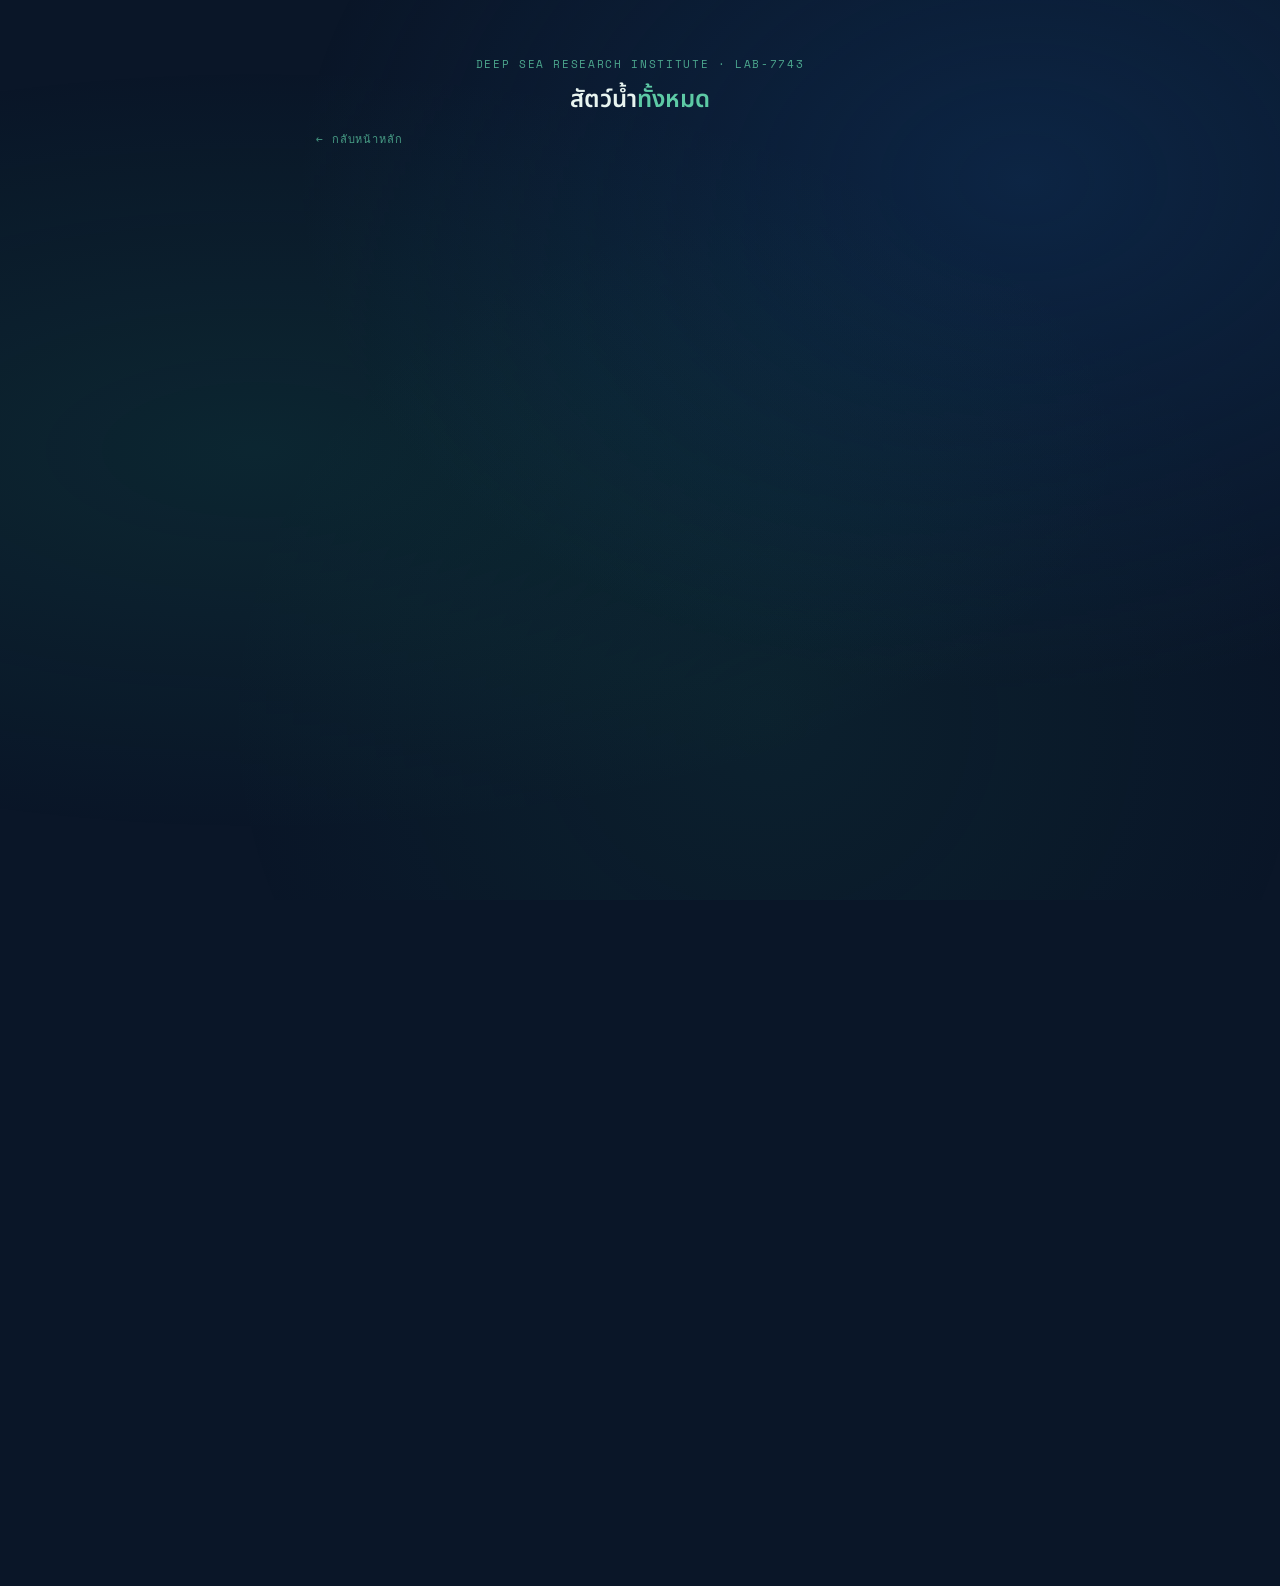
==== creatures.html @ 15d01ea0 "Add files via upload" ====
<!DOCTYPE html>
<html lang="th">
<head>
<meta charset="UTF-8">
<meta name="viewport" content="width=device-width, initial-scale=1.0">
<title>oceanmi </title>
<link href="https://fonts.googleapis.com/css2?family=Noto+Sans+Thai:wght@300;400;500;600&family=Space+Mono:wght@400;700&display=swap" rel="stylesheet">
<link rel="stylesheet" href="css/style.css">
<style>
  .page-header {
    text-align: center;
    padding: 32px 0 8px;
    animation: fadeDown 0.5s ease both;
  }
  .page-header .lab-tag {
    font-family: 'Space Mono', monospace;
    font-size: 11px;
    color: var(--teal-light);
    letter-spacing: 0.15em;
    margin-bottom: 10px;
    opacity: 0.8;
  }
  .page-header h1 {
    font-size: clamp(18px, 4vw, 24px);
    font-weight: 600;
  }
  .page-header h1 span { color: var(--teal-light); }

  .back-btn {
    display: inline-flex;
    align-items: center;
    gap: 6px;
    margin-bottom: 24px;
    font-family: 'Space Mono', monospace;
    font-size: 11px;
    color: var(--teal-light);
    text-decoration: none;
    letter-spacing: 0.08em;
    opacity: 0.75;
    transition: opacity 0.2s;
  }
  .back-btn:hover { opacity: 1; }

  /* Slider */
  .slider-wrap {
    position: relative;
    animation: fadeDown 0.5s 0.15s ease both;
    opacity: 0;
    animation-fill-mode: forwards;
  }

  .slider-track {
    overflow: hidden;
    border-radius: 20px;
  }

  .slider-inner {
    display: flex;
    transition: transform 0.45s cubic-bezier(.4,0,.2,1);
  }

  .creature-slide {
    min-width: 100%;
    background: rgba(13,34,64,0.8);
    border: 1px solid rgba(93,202,165,0.25);
    border-radius: 20px;
    overflow: hidden;
    backdrop-filter: blur(12px);
    box-shadow: 0 0 40px rgba(29,158,117,0.1);
  }

  .slide-hero {
    padding: 40px 24px 28px;
    text-align: center;
    background: rgba(29,158,117,0.07);
    border-bottom: 1px solid rgba(93,202,165,0.15);
    position: relative;
  }
  .slide-hero::before {
    content: '';
    position: absolute;
    inset: 0;
    background: radial-gradient(circle at 50% 80%, rgba(29,158,117,0.1) 0%, transparent 70%);
    pointer-events: none;
  }

  .slide-emoji {
    font-size: 68px;
    display: block;
    margin-bottom: 12px;
    filter: drop-shadow(0 0 20px rgba(93,202,165,0.35));
    animation: float 3s ease-in-out infinite;
  }
  @keyframes float {
    0%,100% { transform: translateY(0); }
    50% { transform: translateY(-8px); }
  }

  .slide-name { font-size: 26px; font-weight: 600; color: #fff; margin-bottom: 4px; }
  .slide-en {
    font-family: 'Space Mono', monospace;
    font-size: 11px;
    color: var(--teal-light);
    letter-spacing: 0.12em;
  }

  .slide-body { padding: 22px 24px 28px; }

  .slide-tags { display: flex; gap: 8px; flex-wrap: wrap; margin-bottom: 18px; }
  .slide-tag {
    font-size: 12px;
    padding: 4px 12px;
    border-radius: 99px;
    background: rgba(29,158,117,0.15);
    border: 1px solid rgba(93,202,165,0.3);
    color: var(--teal-light);
    font-family: 'Space Mono', monospace;
  }

  .slide-label {
    font-size: 10px;
    letter-spacing: 0.12em;
    color: var(--teal-light);
    font-family: 'Space Mono', monospace;
    margin-bottom: 8px;
    opacity: 0.8;
  }

  .slide-desc {
    font-size: 14.5px;
    line-height: 1.8;
    color: rgba(232,244,240,0.85);
    margin-bottom: 20px;
  }

  .slide-compat {
    background: rgba(255,255,255,0.04);
    border: 1px solid rgba(255,255,255,0.08);
    border-radius: 12px;
    padding: 14px 16px;
    display: flex;
    align-items: center;
    justify-content: space-between;
  }
  .slide-compat-label {
    font-size: 10px;
    letter-spacing: 0.1em;
    color: var(--teal-light);
    font-family: 'Space Mono', monospace;
    opacity: 0.8;
    margin-bottom: 4px;
  }
  .slide-compat-val { font-size: 15px; font-weight: 500; }

  /* Nav arrows */
  .nav-row {
    display: flex;
    align-items: center;
    justify-content: space-between;
    margin-top: 16px;
    gap: 12px;
  }

  .nav-btn {
    width: 44px; height: 44px;
    border-radius: 50%;
    border: 1px solid rgba(93,202,165,0.3);
    background: rgba(29,158,117,0.08);
    color: var(--teal-light);
    font-size: 18px;
    cursor: pointer;
    display: flex; align-items: center; justify-content: center;
    transition: all 0.2s;
    flex-shrink: 0;
  }
  .nav-btn:hover { background: rgba(29,158,117,0.2); border-color: var(--teal); color: #fff; }
  .nav-btn:disabled { opacity: 0.25; cursor: default; }

  /* Dot indicators */
  .dots {
    display: flex;
    gap: 7px;
    align-items: center;
    justify-content: center;
    flex: 1;
  }
  .dot-ind {
    width: 7px; height: 7px;
    border-radius: 50%;
    background: rgba(93,202,165,0.25);
    border: 1px solid rgba(93,202,165,0.3);
    transition: all 0.3s;
    cursor: pointer;
  }
  .dot-ind.active {
    background: var(--teal-light);
    width: 20px;
    border-radius: 4px;
  }

  /* Bottom CTA */
  .cta-wrap {
    margin-top: 20px;
    animation: fadeDown 0.5s 0.3s ease both;
    opacity: 0;
    animation-fill-mode: forwards;
  }
  .cta-btn {
    width: 100%;
    padding: 13px;
    background: transparent;
    border: 1px solid rgba(93,202,165,0.3);
    border-radius: 12px;
    font-family: 'Noto Sans Thai', sans-serif;
    font-size: 14px;
    color: var(--teal-light);
    cursor: pointer;
    transition: all 0.2s;
    text-decoration: none;
    display: block;
    text-align: center;
  }
  .cta-btn:hover { background: rgba(29,158,117,0.1); border-color: var(--teal); color: #fff; }
  .slide-divider {
  height: 1px;
  background: rgba(255,255,255,0.06);
  margin: 16px 0;
}

.slide-list {
  padding-left: 18px;
  margin: 0;
}

.slide-list li {
  margin-bottom: 4px;
}

.slide-compat-item {
  background: rgba(255,255,255,0.04);
  border: 1px solid rgba(255,255,255,0.08);
  border-radius: 12px;
  padding: 14px 16px;
}

.slide-compat-val {
  font-size: 15px;
  font-weight: 500;
}
</style>
</head>
<body>

<div class="bubbles-bg" id="bubbles"></div>

<div id="app">
  <div class="page-header">
    <div class="lab-tag">DEEP SEA RESEARCH INSTITUTE · LAB-7743</div>
    <h1>สัตว์น้ำ<span>ทั้งหมด</span></h1>
  </div>

  <a href="index.html" class="back-btn">← กลับหน้าหลัก</a>

  <div class="slider-wrap">
    <div class="slider-track">
      <div class="slider-inner" id="slider-inner"></div>
    </div>

    <div class="nav-row">
      <button class="nav-btn" id="btn-prev" onclick="move(-1)">←</button>
      <div class="dots" id="dots"></div>
      <button class="nav-btn" id="btn-next" onclick="move(1)">→</button>
    </div>
  </div>

  <div class="cta-wrap">
    <a href="index.html" class="cta-btn">🔬 ทำแบบทดสอบดูว่าเจ้าเป็นตัวไหน</a>
  </div>
</div>

<script src="js/data.js"></script>
<script>
  const list = Object.values(CREATURES);
  let cur = 0;

  // build slides
  const inner = document.getElementById('slider-inner');
  const dotsEl = document.getElementById('dots');

  list.forEach((c, i) => {
    // slide
    const slide = document.createElement('div');
    slide.className = 'creature-slide';
    slide.innerHTML = `
      <div class="slide-hero">
        <span class="slide-emoji">${c.emoji}</span>
        <div class="slide-name">${c.th}</div>
        <div class="slide-en">${c.en}</div>
      </div>
      <div class="slide-body">
        <div class="slide-tags">
          ${c.tags.map(t => `<span class="slide-tag">${t}</span>`).join('')}
        </div>

        <div class="slide-label">"บุคลิกของเจ้า?"</div>
        <div class="slide-desc">${c.desc}</div>

        <div class="slide-divider"></div>

        <div class="slide-label">"จุดแข็งความรัก?"</div>
        <div class="slide-desc">
          <ul class="slide-list">
            ${(c.loveStrength || []).map(item => `<li>${item}</li>`).join('')}
          </ul>
        </div>

        <div class="slide-label">"จุดอ่อนความรัก?"</div>
        <div class="slide-desc">
          <ul class="slide-list">
            ${(c.loveWeakness || []).map(item => `<li>${item}</li>`).join('')}
          </ul>
        </div>

        <div class="slide-label">"ความลึกซึ้งภายใน"</div>
        <div class="slide-desc">${c.deep || '-'}</div>

        <div class="slide-divider"></div>

        <div class="slide-compat-item">
          <div class="slide-label">"เข้ากันได้ดีกับ?"</div>
          <div class="slide-compat-val">${c.compat}</div>
        </div>
      </div>`;
    inner.appendChild(slide);

    // dot
    const dot = document.createElement('div');
    dot.className = 'dot-ind' + (i === 0 ? ' active' : '');
    dot.onclick = () => goTo(i);
    dotsEl.appendChild(dot);
  });

  function goTo(idx) {
    cur = idx;
    inner.style.transform = `translateX(-${cur * 100}%)`;
    document.querySelectorAll('.dot-ind').forEach((d, i) => d.classList.toggle('active', i === cur));
    document.getElementById('btn-prev').disabled = cur === 0;
    document.getElementById('btn-next').disabled = cur === list.length - 1;
  }

  function move(dir) { goTo(Math.max(0, Math.min(list.length - 1, cur + dir))); }

  // touch / swipe
  let startX = 0;
  const track = document.querySelector('.slider-track');
  track.addEventListener('touchstart', e => { startX = e.touches[0].clientX; }, { passive: true });
  track.addEventListener('touchend', e => {
    const dx = e.changedTouches[0].clientX - startX;
    if (Math.abs(dx) > 40) move(dx < 0 ? 1 : -1);
  });

  // bubble bg (same as quiz)
  const wrap = document.getElementById('bubbles');
  for (let i = 0; i < 18; i++) {
    const b = document.createElement('div');
    b.className = 'bubble-particle';
    const sz = 6 + Math.random() * 20;
    b.style.cssText = `width:${sz}px;height:${sz}px;left:${Math.random()*100}%;animation-duration:${8+Math.random()*14}s;animation-delay:${Math.random()*10}s;opacity:${0.3+Math.random()*0.4}`;
    wrap.appendChild(b);
  }

  goTo(0);
</script>
</body>
</html>
---- css/style.css ----
:root {
  --ocean-deep: #0a1628;
  --ocean-mid: #0d2240;
  --ocean-surface: #0f3460;
  --teal: #1D9E75;
  --teal-light: #5DCAA5;
  --teal-glow: rgba(29,158,117,0.25);
  --foam: #e8f4f0;
  --text-main: #e8f4f0;
  --text-muted: rgba(232,244,240,0.55);
  --bubble-user: #1D9E75;
  --bubble-sys: rgba(255,255,255,0.06);
  --bubble-sys-border: rgba(255,255,255,0.1);
  --radius: 16px;
}

* { box-sizing: border-box; margin: 0; padding: 0; }

body {
  background: var(--ocean-deep);
  color: var(--text-main);
  font-family: 'Noto Sans Thai', sans-serif;
  min-height: 100vh;
  overflow-x: hidden;
  position: relative;
}

body::before {
  content: '';
  position: fixed;
  inset: 0;
  background:
    radial-gradient(ellipse at 20% 50%, rgba(29,158,117,0.12) 0%, transparent 60%),
    radial-gradient(ellipse at 80% 20%, rgba(15,52,96,0.5) 0%, transparent 50%),
    radial-gradient(ellipse at 60% 80%, rgba(29,158,117,0.08) 0%, transparent 50%);
  pointer-events: none;
  z-index: 0;
}

/* ---- Bubble background ---- */
.bubbles-bg {
  position: fixed;
  inset: 0;
  pointer-events: none;
  z-index: 0;
  overflow: hidden;
}
.bubble-particle {
  position: absolute;
  bottom: -30px;
  border-radius: 50%;
  background: rgba(93,202,165,0.15);
  border: 1px solid rgba(93,202,165,0.2);
  animation: rise linear infinite;
}
@keyframes rise {
  to { transform: translateY(-110vh) translateX(20px); opacity: 0; }
}

/* ---- Layout ---- */
#app {
  position: relative;
  z-index: 1;
  max-width: 680px;
  margin: 0 auto;
  padding: 24px 16px 80px;
}

.screen { display: none; }
.screen.active { display: block; }

/* ---- Header ---- */
.site-header {
  text-align: center;
  padding: 32px 0 24px;
  animation: fadeDown 0.6s ease both;
}
.site-header .lab-tag {
  font-family: 'Space Mono', monospace;
  font-size: 11px;
  color: var(--teal-light);
  letter-spacing: 0.15em;
  margin-bottom: 10px;
  opacity: 0.8;
}
.site-header h1 {
  font-size: clamp(20px, 5vw, 26px);
  font-weight: 600;
  line-height: 1.4;
}
.site-header h1 span { color: var(--teal-light); }

/* ---- Progress bar ---- */
.progress-wrap {
  display: flex;
  align-items: center;
  gap: 10px;
  margin-bottom: 16px;
  animation: fadeDown 0.6s 0.1s ease both;
}
.progress-track {
  flex: 1;
  height: 3px;
  background: rgba(255,255,255,0.1);
  border-radius: 2px;
  overflow: hidden;
}
.progress-fill {
  height: 100%;
  background: linear-gradient(90deg, var(--teal), var(--teal-light));
  border-radius: 2px;
  transition: width 0.5s cubic-bezier(.4,0,.2,1);
  width: 0%;
}
.progress-num {
  font-family: 'Space Mono', monospace;
  font-size: 11px;
  color: var(--text-muted);
  min-width: 40px;
  text-align: right;
}

/* ---- Chat ---- */
.chat-log {
  display: flex;
  flex-direction: column;
  gap: 14px;
  margin-bottom: 16px;
}

.msg {
  display: flex;
  flex-direction: column;
  animation: msgIn 0.35s ease both;
}
.msg.user { align-items: flex-end; }
.msg.system { align-items: flex-start; }

@keyframes msgIn {
  from { opacity: 0; transform: translateY(8px); }
}

.sender-label {
  font-size: 11px;
  color: var(--teal-light);
  margin-bottom: 5px;
  font-family: 'Space Mono', monospace;
  letter-spacing: 0.05em;
}

.bubble {
  max-width: 82%;
  padding: 11px 16px;
  font-size: 14.5px;
  line-height: 1.7;
  border-radius: var(--radius);
}
.system .bubble {
  background: var(--bubble-sys);
  border: 1px solid var(--bubble-sys-border);
  border-bottom-left-radius: 4px;
  backdrop-filter: blur(8px);
  color: var(--text-main);
}
.user .bubble {
  background: var(--bubble-user);
  color: #fff;
  border-bottom-right-radius: 4px;
  font-weight: 500;
}

/* ---- Typing indicator ---- */
.typing-bubble {
  background: var(--bubble-sys);
  border: 1px solid var(--bubble-sys-border);
  border-radius: var(--radius);
  border-bottom-left-radius: 4px;
  padding: 13px 16px;
  display: inline-flex;
  gap: 5px;
  align-items: center;
  animation: msgIn 0.3s ease both;
}
.dot {
  width: 7px; height: 7px;
  background: var(--teal-light);
  border-radius: 50%;
  animation: blink 1.2s infinite;
}
.dot:nth-child(2) { animation-delay: 0.2s; }
.dot:nth-child(3) { animation-delay: 0.4s; }
@keyframes blink {
  0%,80%,100% { opacity: 0.25; transform: scale(0.85); }
  40% { opacity: 1; transform: scale(1); }
}

/* ---- Choice buttons ---- */
.choices-area {
  display: flex;
  flex-direction: column;
  gap: 8px;
  margin-top: 4px;
}

.choice-btn {
  background: rgba(255,255,255,0.04);
  border: 1px solid rgba(255,255,255,0.1);
  border-radius: 12px;
  padding: 11px 16px;
  font-size: 14px;
  font-family: 'Noto Sans Thai', sans-serif;
  color: var(--text-main);
  cursor: pointer;
  text-align: left;
  line-height: 1.55;
  transition: all 0.18s ease;
  animation: fadeUp 0.3s ease both;
}
.choice-btn:nth-child(1) { animation-delay: .05s; }
.choice-btn:nth-child(2) { animation-delay: .10s; }
.choice-btn:nth-child(3) { animation-delay: .15s; }
.choice-btn:nth-child(4) { animation-delay: .20s; }
.choice-btn:nth-child(5) { animation-delay: .25s; }
.choice-btn:nth-child(6) { animation-delay: .30s; }

@keyframes fadeUp {
  from { opacity: 0; transform: translateY(10px); }
}

.choice-btn:hover {
  background: rgba(29,158,117,0.15);
  border-color: var(--teal);
  color: #fff;
  transform: translateX(4px);
}
.choice-btn:active { transform: scale(0.98) translateX(4px); }

/* ---- Result card ---- */
.result-wrap { animation: fadeDown 0.5s ease both; }

.result-card {
  background: rgba(13,34,64,0.8);
  border: 1px solid rgba(93,202,165,0.25);
  border-radius: 20px;
  overflow: hidden;
  backdrop-filter: blur(12px);
  box-shadow: 0 0 40px rgba(29,158,117,0.12);
}

.result-hero {
  padding: 36px 24px 28px;
  text-align: center;
  background: rgba(29,158,117,0.07);
  border-bottom: 1px solid rgba(93,202,165,0.15);
  position: relative;
}
.result-hero::before {
  content: '';
  position: absolute;
  inset: 0;
  background: radial-gradient(circle at 50% 80%, rgba(29,158,117,0.1) 0%, transparent 70%);
}

.creature-emoji-big {
  font-size: 72px;
  display: block;
  margin-bottom: 12px;
  filter: drop-shadow(0 0 20px rgba(93,202,165,0.4));
  animation: float 3s ease-in-out infinite;
}
@keyframes float {
  0%,100% { transform: translateY(0); }
  50% { transform: translateY(-8px); }
}

.creature-name-big {
  font-size: 28px;
  font-weight: 600;
  margin-bottom: 4px;
  color: #fff;
}
.creature-en {
  font-family: 'Space Mono', monospace;
  font-size: 12px;
  color: var(--teal-light);
  letter-spacing: 0.1em;
}

.result-body { padding: 24px; }

.tags { display: flex; gap: 8px; flex-wrap: wrap; margin-bottom: 20px; }
.tag {
  font-size: 12px;
  padding: 4px 12px;
  border-radius: 99px;
  background: rgba(29,158,117,0.15);
  border: 1px solid rgba(93,202,165,0.3);
  color: var(--teal-light);
  font-family: 'Space Mono', monospace;
}

.section-label {
  font-size: 10px;
  letter-spacing: 0.12em;
  color: var(--teal-light);
  font-family: 'Space Mono', monospace;
  margin-bottom: 8px;
  opacity: 0.8;
}

.desc-text {
  font-size: 14.5px;
  line-height: 1.8;
  color: rgba(232,244,240,0.85);
  margin-bottom: 24px;
}

.divider {
  height: 1px;
  background: rgba(255,255,255,0.06);
  margin: 20px 0;
}

.compat-grid {
  display: grid;
  grid-template-columns: 1fr 1fr;
  gap: 10px;
}
.compat-item {
  background: rgba(255,255,255,0.04);
  border: 1px solid rgba(255,255,255,0.08);
  border-radius: 12px;
  padding: 14px;
  text-align: center;
}
.compat-item .section-label { margin-bottom: 6px; }
.compat-val { font-size: 15px; font-weight: 500; }

.restart-btn {
  width: 100%;
  margin-top: 16px;
  padding: 13px;
  background: transparent;
  border: 1px solid rgba(93,202,165,0.3);
  border-radius: 12px;
  font-family: 'Noto Sans Thai', sans-serif;
  font-size: 14px;
  color: var(--teal-light);
  cursor: pointer;
  transition: all 0.2s;
}
.restart-btn:hover {
  background: rgba(29,158,117,0.1);
  border-color: var(--teal);
  color: #fff;
}

/* ---- Animations ---- */
@keyframes fadeDown {
  from { opacity: 0; transform: translateY(-10px); }
}

/* ---- Responsive ---- */
@media (max-width: 420px) {
  .bubble { max-width: 90%; font-size: 14px; }
  .choice-btn { font-size: 13.5px; }
}
.btn-row {
  display: grid;
  grid-template-columns: 1fr 1fr;
  gap: 10px;
  margin-top: 16px;
}

.action-btn {
  padding: 13px 10px;
  background: transparent;
  border: 1px solid rgba(93,202,165,0.3);
  border-radius: 12px;
  font-family: 'Noto Sans Thai', sans-serif;
  font-size: 13.5px;
  color: var(--teal-light);
  cursor: pointer;
  transition: all 0.2s;
  text-decoration: none;
  display: flex;
  align-items: center;
  justify-content: center;
  text-align: center;
  line-height: 1.4;
}

.action-btn:hover {
  background: rgba(29,158,117,0.1);
  border-color: var(--teal);
  color: #fff;
}
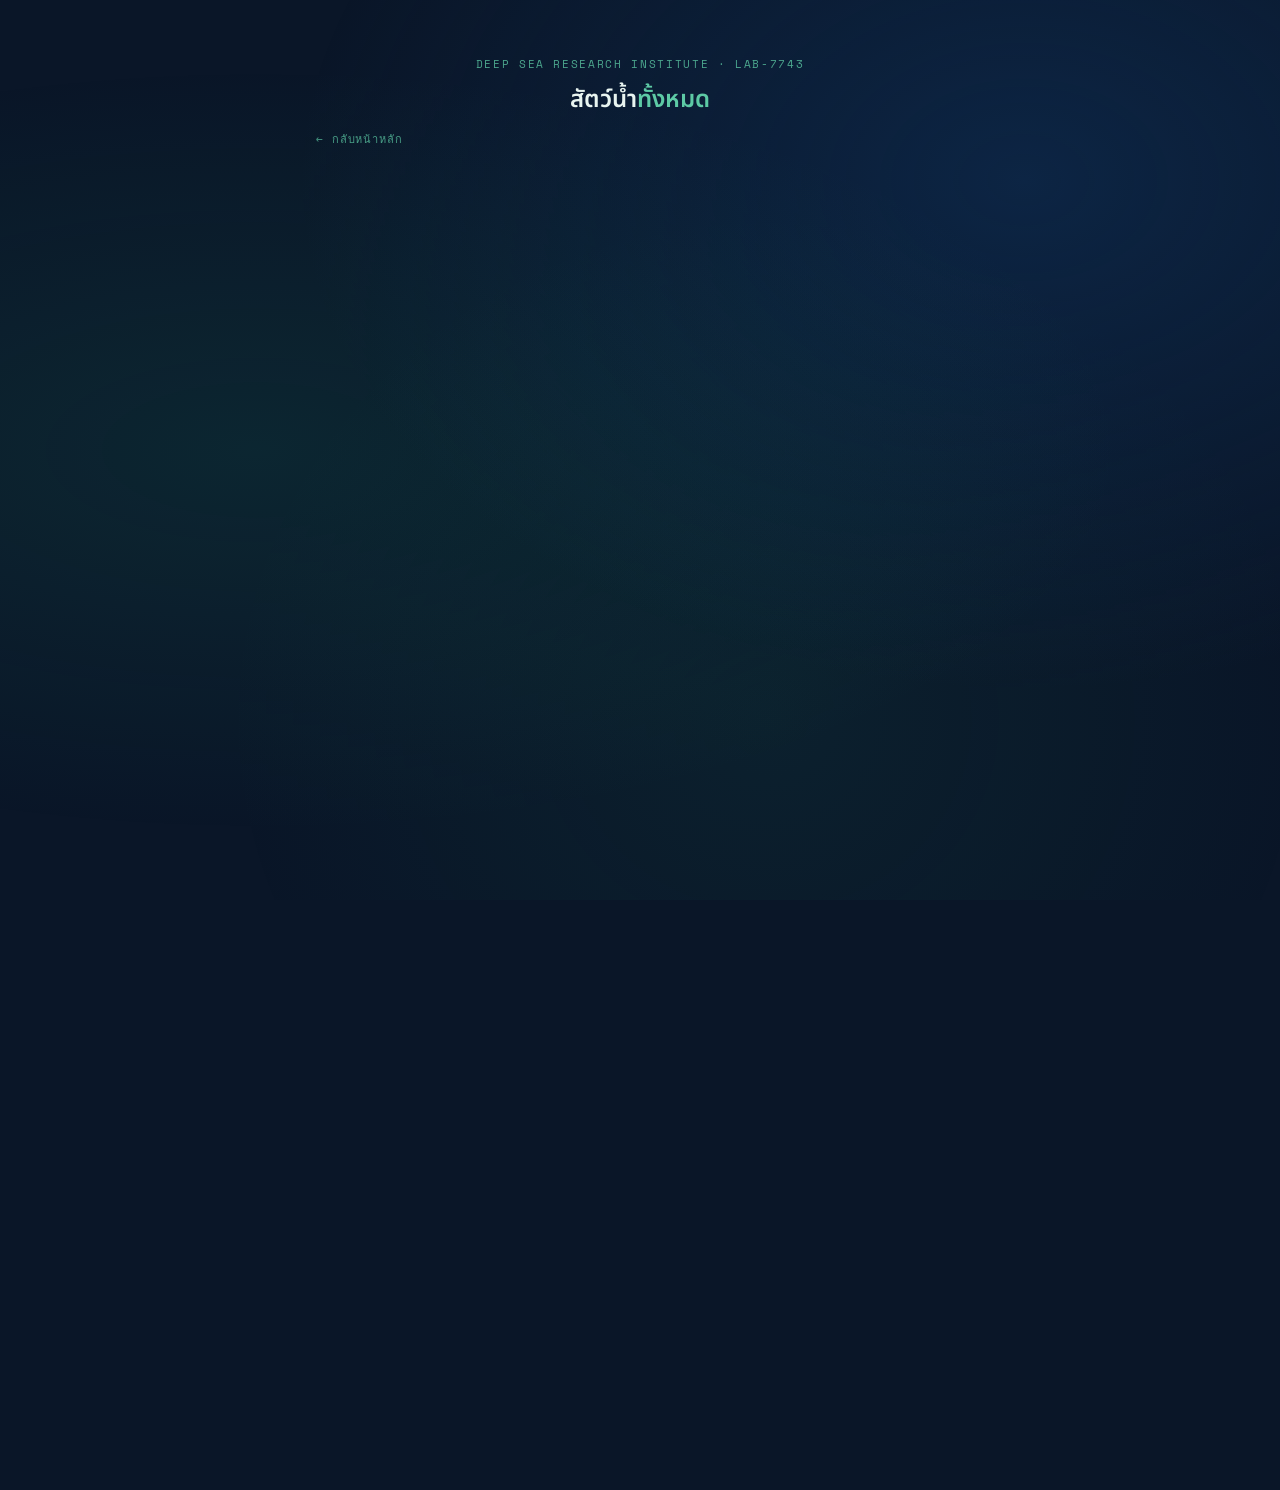
==== commit e1b1bd3c: "Add files via upload" ====
--- a/creatures.html
+++ b/creatures.html
@@ -221,32 +221,6 @@
     text-align: center;
   }
   .cta-btn:hover { background: rgba(29,158,117,0.1); border-color: var(--teal); color: #fff; }
-  .slide-divider {
-  height: 1px;
-  background: rgba(255,255,255,0.06);
-  margin: 16px 0;
-}
-
-.slide-list {
-  padding-left: 18px;
-  margin: 0;
-}
-
-.slide-list li {
-  margin-bottom: 4px;
-}
-
-.slide-compat-item {
-  background: rgba(255,255,255,0.04);
-  border: 1px solid rgba(255,255,255,0.08);
-  border-radius: 12px;
-  padding: 14px 16px;
-}
-
-.slide-compat-val {
-  font-size: 15px;
-  font-weight: 500;
-}
 </style>
 </head>
 <body>
--- a/css/style.css
+++ b/css/style.css
@@ -365,33 +365,3 @@
   .bubble { max-width: 90%; font-size: 14px; }
   .choice-btn { font-size: 13.5px; }
 }
-.btn-row {
-  display: grid;
-  grid-template-columns: 1fr 1fr;
-  gap: 10px;
-  margin-top: 16px;
-}
-
-.action-btn {
-  padding: 13px 10px;
-  background: transparent;
-  border: 1px solid rgba(93,202,165,0.3);
-  border-radius: 12px;
-  font-family: 'Noto Sans Thai', sans-serif;
-  font-size: 13.5px;
-  color: var(--teal-light);
-  cursor: pointer;
-  transition: all 0.2s;
-  text-decoration: none;
-  display: flex;
-  align-items: center;
-  justify-content: center;
-  text-align: center;
-  line-height: 1.4;
-}
-
-.action-btn:hover {
-  background: rgba(29,158,117,0.1);
-  border-color: var(--teal);
-  color: #fff;
-}
